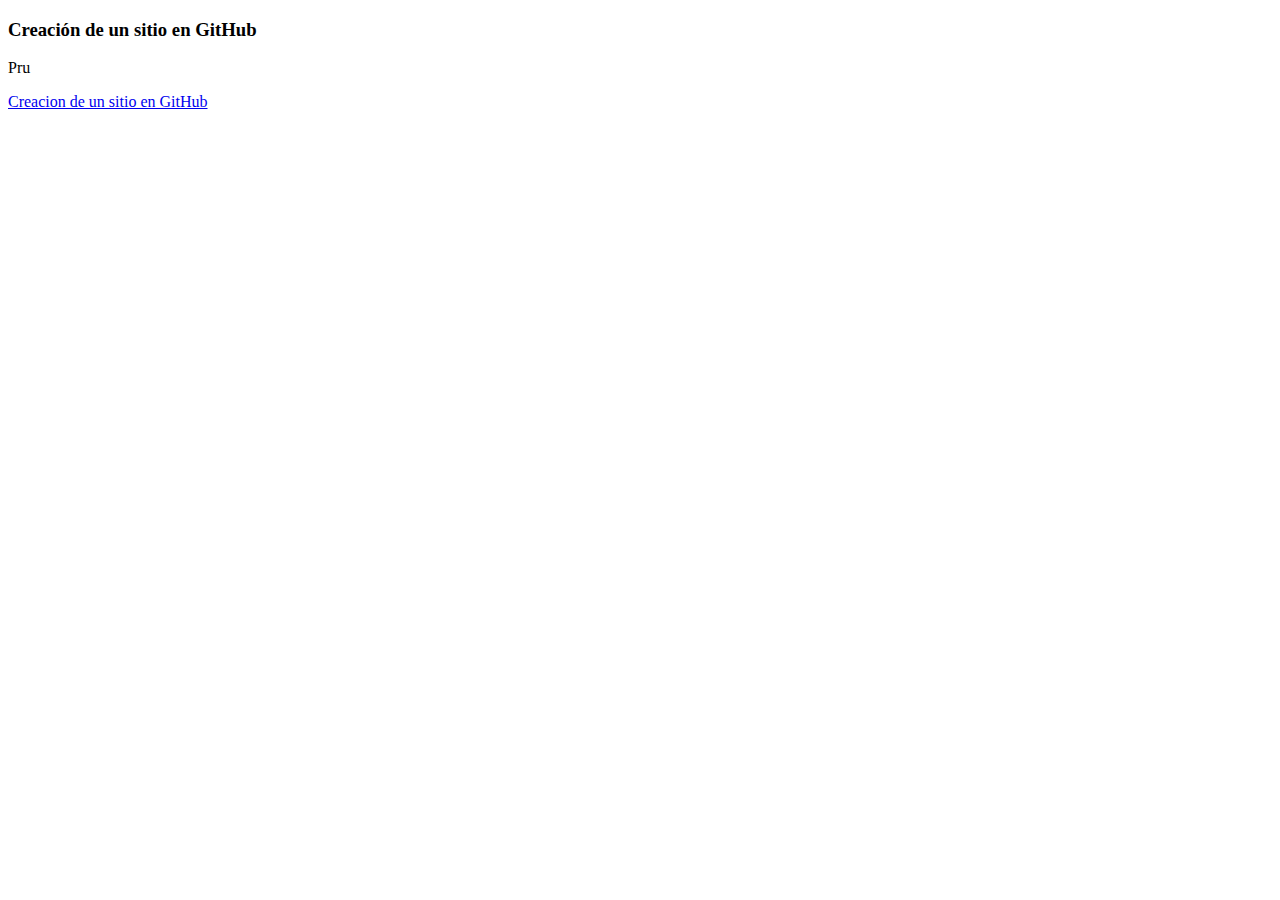
==== index.html @ a7266128 "Update index.html" ====
<!DOCTYPE html>
<html lang="en">
<head>
    <meta charset="UTF-8">
    <meta name="viewport" content="width=device-width, initial-scale=1.0">
    <title>Document</title>
</head>
<body>
    <h3>Creación de un sitio en GitHub</h3>
    <p>Pru</p>
    <p><a href="Creacion de sitio en GitHub.pdf">Creacion de un sitio en GitHub</a></p>
</body>
</html>
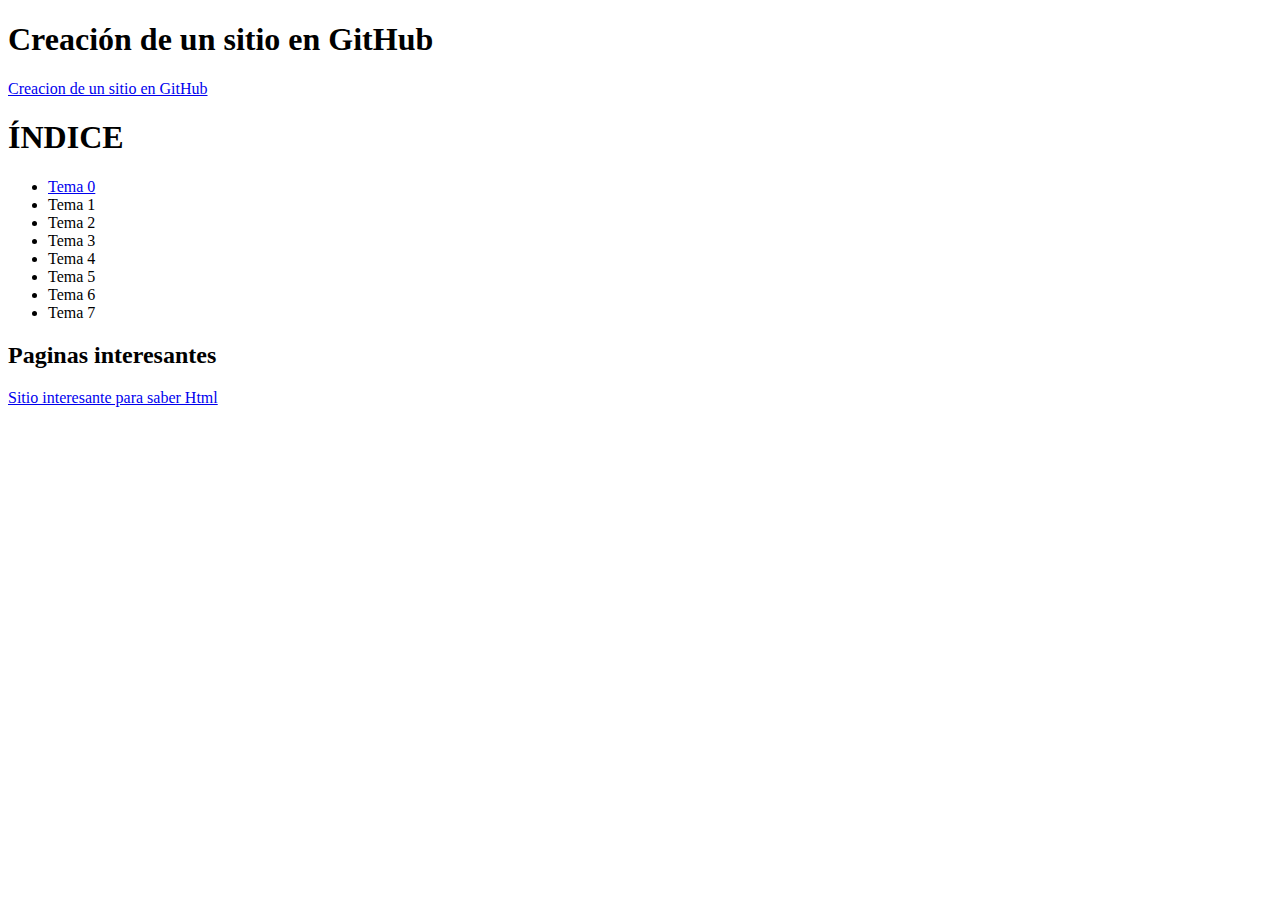
==== commit f4ab6ece: "Add files via upload" ====
--- a/index.html
+++ b/index.html
@@ -4,10 +4,23 @@
     <meta charset="UTF-8">
     <meta name="viewport" content="width=device-width, initial-scale=1.0">
     <title>Document</title>
+    <link rel="stylesheet" href="css.css">
 </head>
 <body>
-    <h3>Creación de un sitio en GitHub</h3>
-    <p>Pru</p>
+    <h1>Creación de un sitio en GitHub</h1>
     <p><a href="Creacion de sitio en GitHub.pdf">Creacion de un sitio en GitHub</a></p>
+    <h1>ÍNDICE</h1>
+    <ul>
+        <li><a href="PaginaWeb/PaginaWeb.html">Tema 0</a></li>
+        <li>Tema 1</li>
+        <li>Tema 2</li>
+        <li>Tema 3</li>
+        <li>Tema 4</li>
+        <li>Tema 5</li>
+        <li>Tema 6</li>
+        <li>Tema 7</li>
+    </ul>
+    <h2>Paginas interesantes</h2>
+    <p><a href="https://markodenic.com/category/html/">Sitio interesante para saber Html</a></p>
 </body>
-</html>
+</html>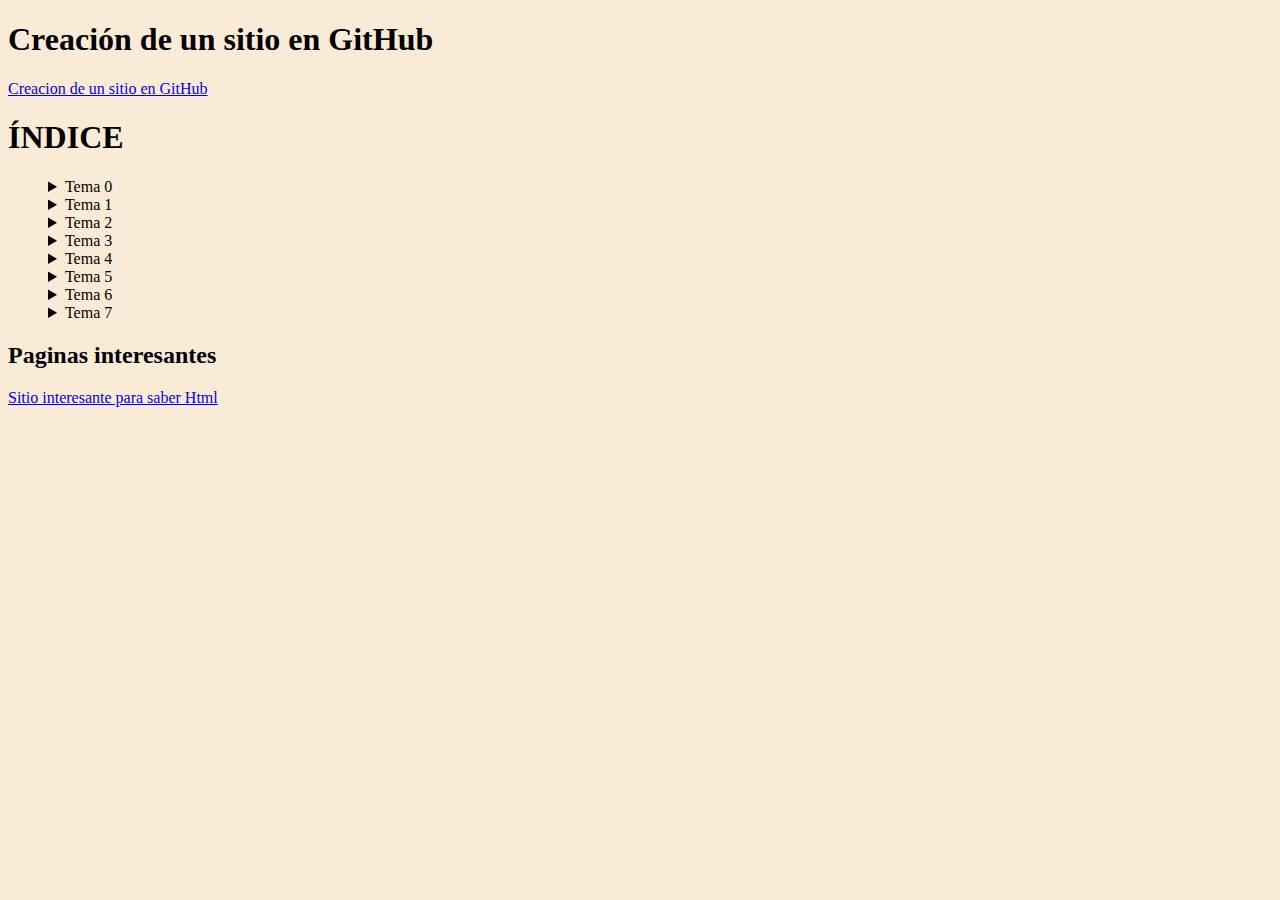
==== commit 0878ec11: "Add files via upload" ====
--- a/index.html
+++ b/index.html
@@ -11,14 +11,54 @@
     <p><a href="Creacion de sitio en GitHub.pdf">Creacion de un sitio en GitHub</a></p>
     <h1>ÍNDICE</h1>
     <ul>
-        <li><a href="PaginaWeb/PaginaWeb.html">Tema 0</a></li>
-        <li>Tema 1</li>
-        <li>Tema 2</li>
-        <li>Tema 3</li>
-        <li>Tema 4</li>
-        <li>Tema 5</li>
-        <li>Tema 6</li>
-        <li>Tema 7</li>
+        <details>
+            <summary>
+                <a>Tema 0</a>
+            </summary>
+                <a href="PaginaWeb/PaginaWeb.html" class="menu">Pagina Web</a>
+        </details>
+        <details>
+            <summary>
+                <a>Tema 1</a>
+            </summary>
+                <a href="" class="menu">Pagina Web</a>
+        </details>
+        <details>
+            <summary>
+                <a>Tema 2</a>
+            </summary>
+                <a href="" class="menu">Pagina Web</a>
+        </details>
+        <details>
+            <summary>
+                <a>Tema 3</a>
+            </summary>
+                <a href="" class="menu">Pagina Web</a>
+        </details>
+        <details>
+            <summary>
+                <a>Tema 4</a>
+            </summary>
+                <a href="" class="menu">Pagina Web</a>
+        </details>
+        <details>
+            <summary>
+                <a>Tema 5</a>
+            </summary>
+                <a href="" class="menu">Pagina Web</a>
+        </details>
+        <details>
+            <summary>
+                <a>Tema 6</a>
+            </summary>
+                <a href="" class="menu">Pagina Web</a>
+        </details>
+        <details>
+            <summary>
+                <a>Tema 7</a>
+            </summary>
+                <a href="" class="menu">Pagina Web</a>
+        </details>
     </ul>
     <h2>Paginas interesantes</h2>
     <p><a href="https://markodenic.com/category/html/">Sitio interesante para saber Html</a></p>
--- a/css.css
+++ b/css.css
@@ -0,0 +1,7 @@
+*{
+    background-color: antiquewhite
+}
+
+.menu{
+    margin-left: 30px;
+}